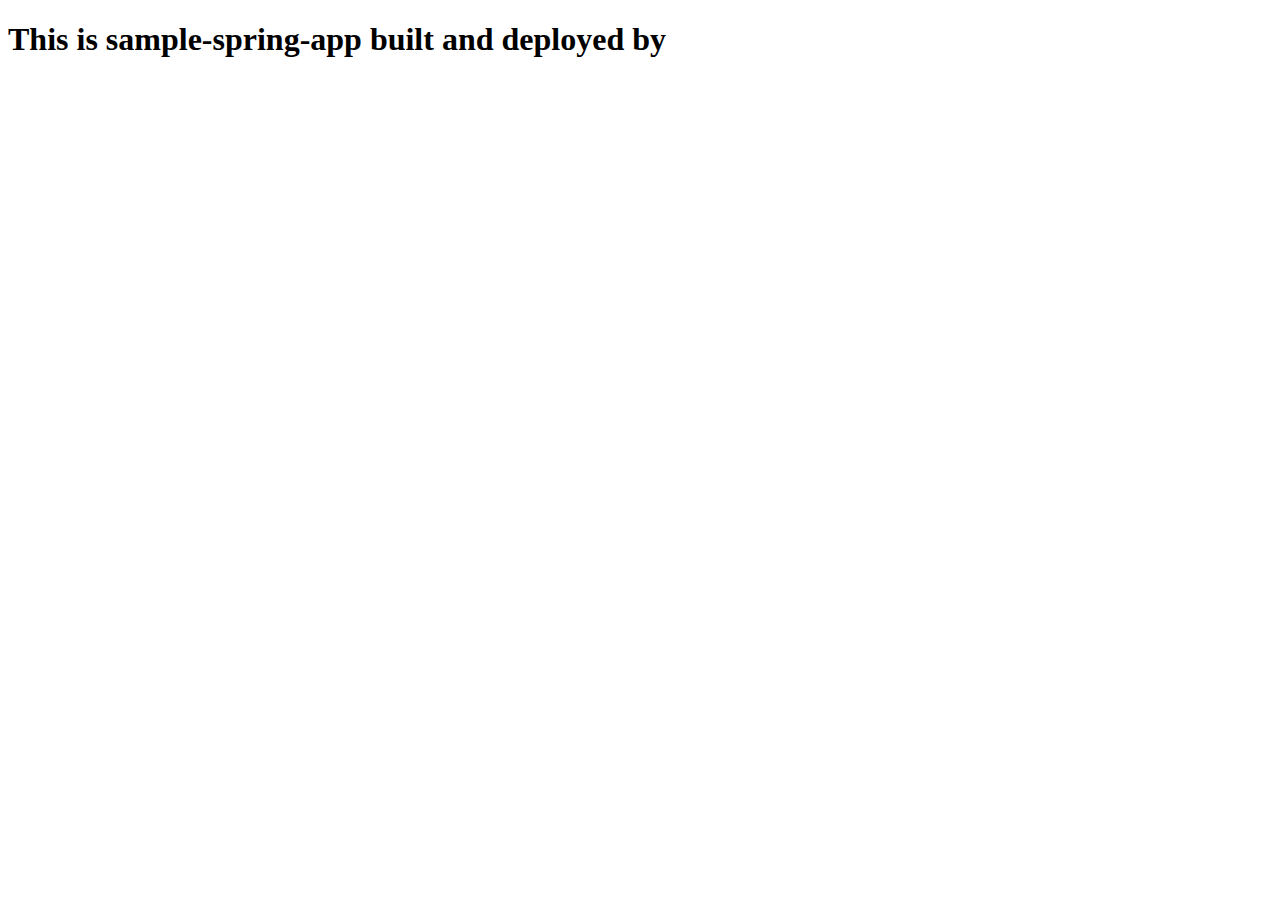
==== spring-boot/src/main/resources/templates/index.html @ 47cb0784 "Add appropriate files from ShuttleOps/sample-spring-app." ====
<!doctype html>
<html xmlns="http://www.w3.org/1999/xhtml"
      xmlns:th="http://www.thymeleaf.org"
      lang="en">
<!-- NOTE: If this file is altered, you must update index.prod.html accordingly. -->

<head>
	<meta charset="utf-8">
	<title>ShuttleOps - Sample Spring App</title>
	<base href="/">

	<meta http-equiv="Cache-control" content="no-cache, no-store, must-revalidate">
	<meta http-equiv="Pragma" content="no-cache">
	<meta name="viewport" content="width=device-width, initial-scale=1">
	<link rel="icon" type="image/x-icon" th:href="@{/images/favicon.ico}">
	
	<!-- CSS -->
    <link th:href="@{/css/styles.css}" rel="stylesheet"></link>
    <!-- JS -->    
    <!-- <script th:src="@{/js/things.js}" type="text/javascript"></script> -->
</head>

<body>
	<div>
		<h1 class="title">This is <span>sample-spring-app</span> built and deployed by</h1>
		<div>
			<a class="link" href="https://shuttleops.io" target="_blank"><img th:src="@{/images/sho-logo.svg}" /></a>
		</div>
		
		<div class="big-logo">
			<img th:src="@{/images/sho-outline.svg}" />
		</div>
	</div>
</body>

</html>
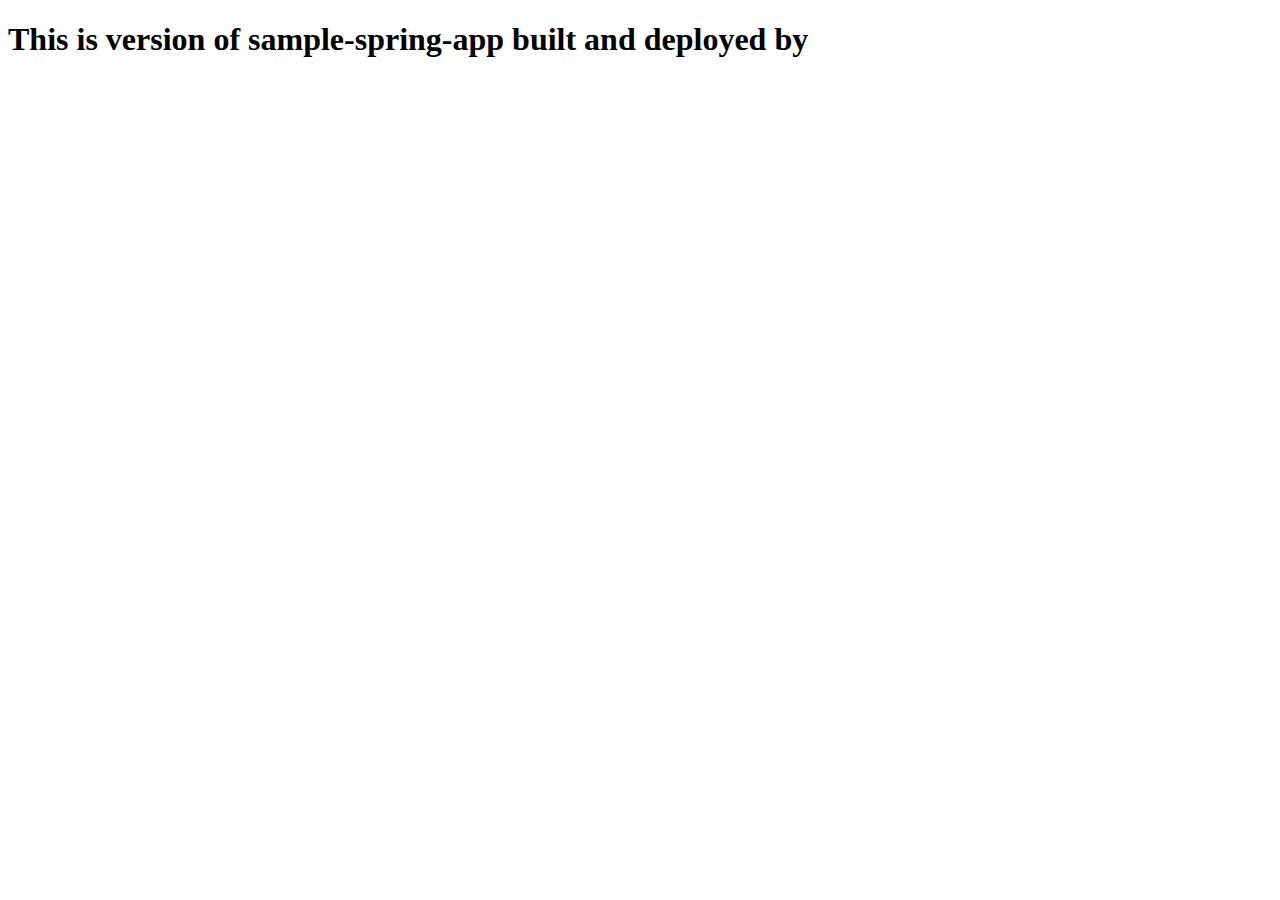
==== commit 8a1ad234: "Render index page dynamically to show config rendering." ====
--- a/spring-boot/src/main/resources/templates/index.html
+++ b/spring-boot/src/main/resources/templates/index.html
@@ -22,7 +22,7 @@
 
 <body>
 	<div>
-		<h1 class="title">This is <span>sample-spring-app</span> built and deployed by</h1>
+		<h1 class="title">This is version <span th:text="${@environment.getProperty('server.version')}"></span> of <span>sample-spring-app</span> built and deployed by</h1>
 		<div>
 			<a class="link" href="https://shuttleops.io" target="_blank"><img th:src="@{/images/sho-logo.svg}" /></a>
 		</div>
